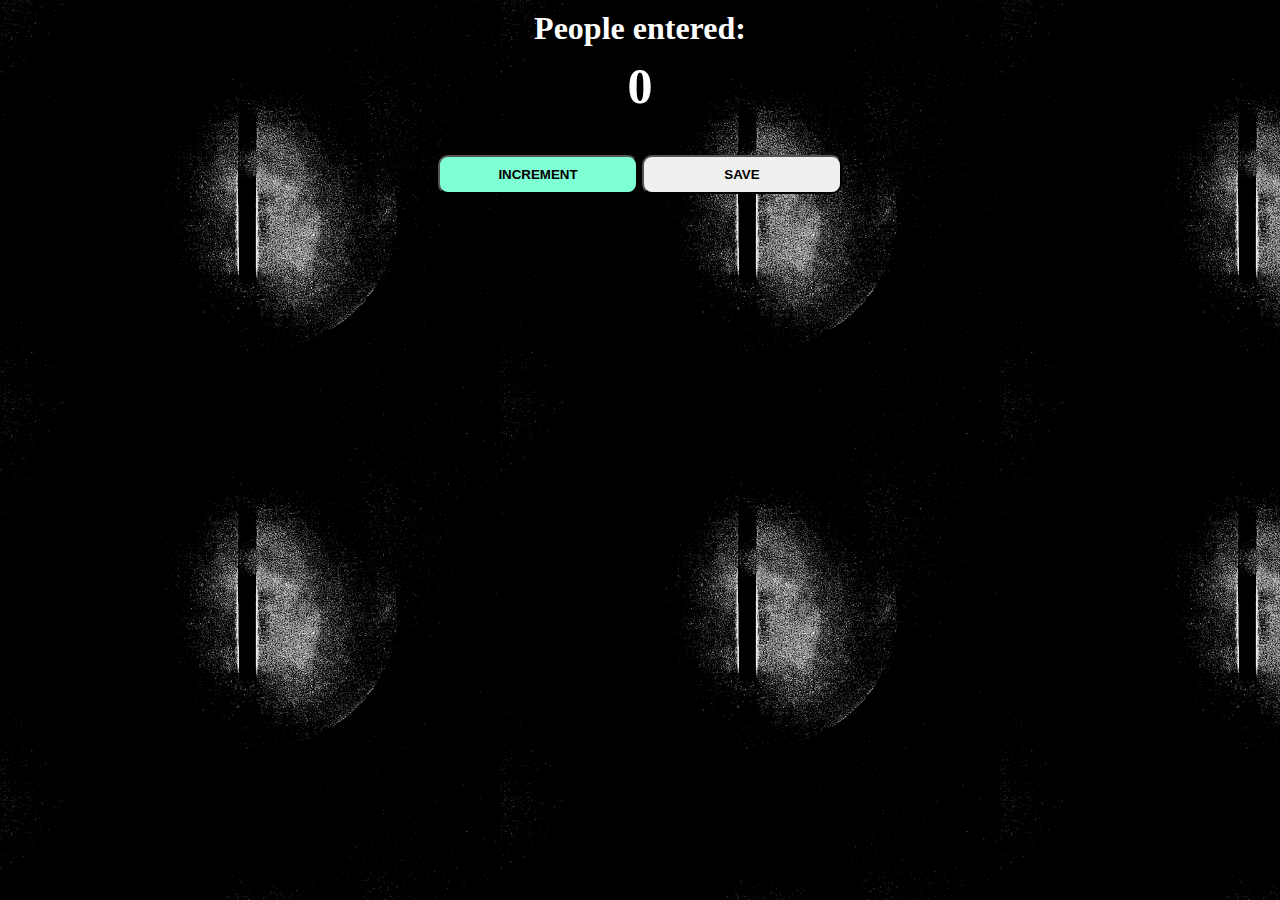
==== PeopleCounter/index.html @ 272e2372 "initial commit of counter challenge" ====
<html>
    <head>
        <link rel="stylesheet" href="index.css">
    </head>
    <body>
        <h1>People entered:</h1>
        <h2 id="count-el">0</h2>
        <button id=increment-btn onclick="increment()">INCREMENT</button>
        
        <button id=save-btn onclick="save()">SAVE</button>
        <script src="index.js"></script>
    </body>
</html>
---- PeopleCounter/index.css ----
body {
    background-image: url("orb_bw_crop.jpeg");
    background-size: 500px;
    font-weight: bold;
    text-align: center;
}

h1 {
    color: white;
    margin-top: 10px;
    margin-bottom: 10px
}

h2 {
    color: white;
    font-size: 50px;
    margin-top: 0;
    margin-bottom: 20px;
}

button {
    color: black;
    width: 200px;
    font-weight: bold;
    margin-top: 20px;
    margin-bottom: 5px;
    padding-top: 10px;
    padding-bottom: 10px;
    border-radius: 10px;
    
}

#increment-btn {
    background-color: aquamarine;
}
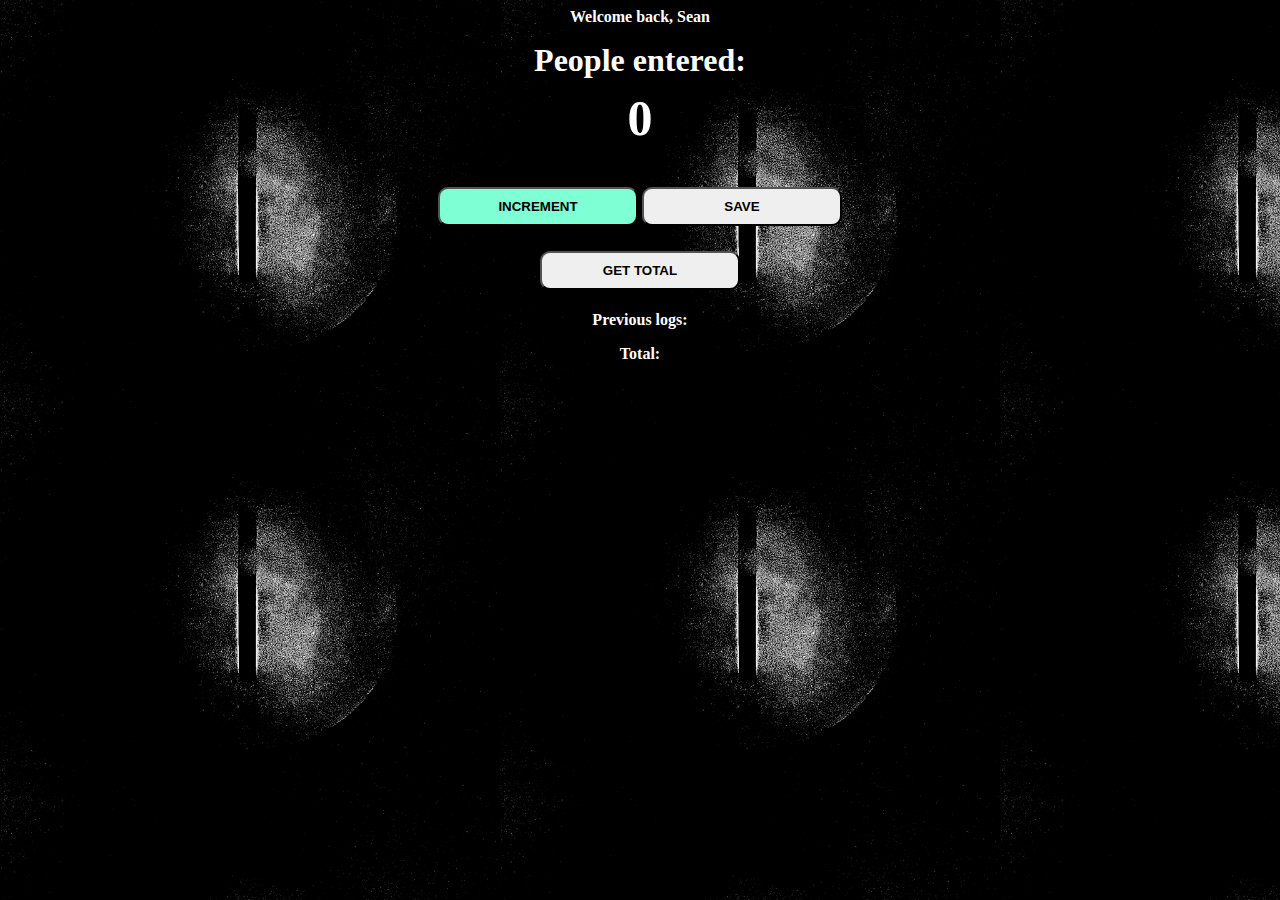
==== commit 9d15e3f3: "finished people counter" ====
--- a/PeopleCounter/index.html
+++ b/PeopleCounter/index.html
@@ -3,11 +3,16 @@
         <link rel="stylesheet" href="index.css">
     </head>
     <body>
+        <p id="welcome-el"></p>
         <h1>People entered:</h1>
         <h2 id="count-el">0</h2>
         <button id=increment-btn onclick="increment()">INCREMENT</button>
-        
         <button id=save-btn onclick="save()">SAVE</button>
+        <br>
+        <button id="total-btn" onclick="getTotal()">GET TOTAL</button>
+        <p id="save-el">Previous logs: </p>
+        <p id="error-el"></p>
+        <p id="total-el">Total: </p>
         <script src="index.js"></script>
     </body>
-</html>+</html>
--- a/PeopleCounter/index.css
+++ b/PeopleCounter/index.css
@@ -4,6 +4,11 @@
     background-size: 500px;
     font-weight: bold;
     text-align: center;
+    color: white
+}
+
+#error-el {
+    color: red
 }
 
 h1 {
